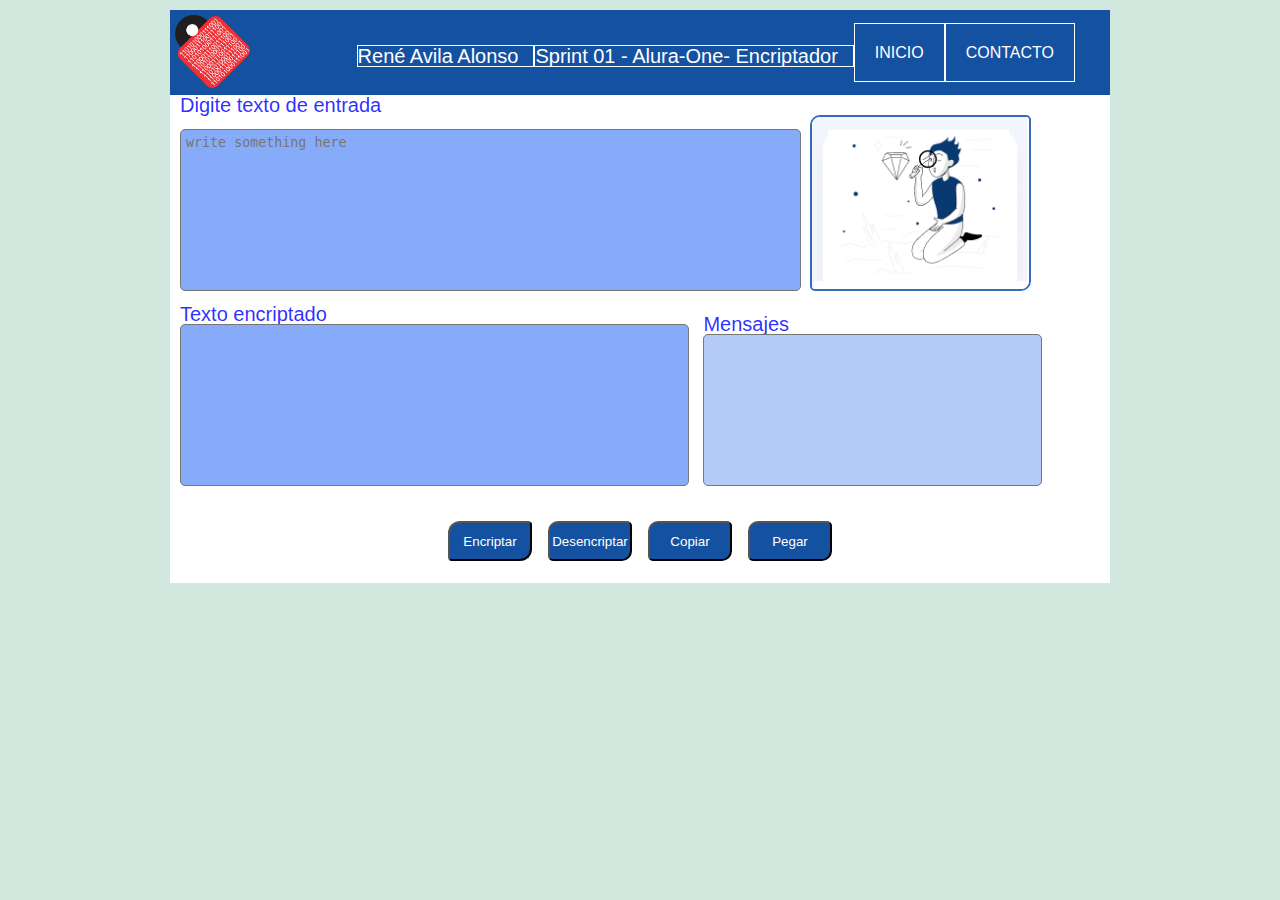
==== index.html @ a2eca7f9 "arreglos logica botones" ====
<!DOCTYPE html>
<html lang="es">
<head>
  <meta charset="UTF-8">
    <link rel="stylesheet" href="./css/reset.css">
  <link rel="stylesheet" href="./css/styles.css">
  <title>sprint 1:Encriptador Alura-One</title>
</head>
<body>
  <div class="container">
    <header class="header">
      <div class="logo">
        <img class="img-logo" src="./img/logo-encriptador.png" alt="logo"/>
      </div>
      <nav class="menu">
        <h2 class="titulo">René Avila Alonso</h2>
        <h2 class="titulo"> Sprint 01 - Alura-One- Encriptador</h2>
        <ul class="opciones">
          <li><a href="">INICIO</a></li>
          <li><a href="">CONTACTO</a></li>
        </ul>
      </nav>
    </header>
       <!-- cambie div x fieldset.  -->
      <fieldset class="entrada">
        <!--entrada mensaje a encriptar-->
        <legend class="leyendas">Digite texto de entrada</legend>
        <textarea id="message" cols="74" rows="10" placeholder="Write something here" pattern="[a-z ]*" ></textarea>
        <img src="./img/1.png">
      </fieldset>
      <div class="salida">
        <!--Area mensaje encriptado-->
        <legend class="leyendas">Texto encriptado</legend>
        <textarea id="msgEncrypt" cols="60" rows="10" pattern="[a-z ]*" ></textarea>
      </div>
      <div class="msg-error">
        <!--Area mensajes error-->
        <legend class="leyendas">Mensajes</legend>
        <textarea id="msgError" cols="40" rows="10" pattern="[a-z ]*"></textarea>
      </div>
      <div class="botones">
        <article class="caja">
          <!--boton encriptar-->  
          <button id="btnEncrypt" class="encriptar">Encriptar</button>
        </article>
        <article class="caja">
          <!--boton Desencriptar-->  
          <button id="btnDesEncrypt" class="desencriptar">Desencriptar</button>
        </article>
        <article class="caja">
          <!--boton copiar-->                  
          <button id="btnCopy" class="copiar">Copiar</button>
        </article>
        <article class="caja">
          <!--boton pegar-->                  
          <button id="btnPaste" class="pegar">Pegar</button>
        </article>
      </div>
  </div>    
  
  <script src="js/myscript.js"></script>
</body>
---- css/styles.css ----
*{
  margin: 0;
  padding: 0;
}
body{
  background: #d2e7de;
  font-family: Verdana, Geneva, Tahoma, sans-serif;
}

.container{
  width: 940px;
  background: white;
  margin: 10px auto;
}

.header{
  background: #1551a1;
  overflow: hidden;
  height: 85px;
}

.logo{
  float: left;
  width: 50px;
  height: auto;
  padding: 5px;
}

.menu h2{
  color:white;
  font-size: 12px;
  padding-right:15px;
  text-align: left;
  border: 1px solid white;
}

.img-logo{
  display: block;
  margin: auto;
  width:75px;
  height: auto;
  align-content: center;
  border: 0px solid white;
}

/* estilos menu opciones*/ 
.menu{
  display: inline-flex;
  float: right;
  padding: 35px;
}
.menu .titulo{
  font-size: 20px;
  padding: 10px auto;
  align-items:center;
}
.opciones li{
  float:left;  /* flotante*/ 
  list-style:none;  /* sin puntos en lista*/ 
}
.opciones li a{
  color:white;
  padding: 20px;
  text-decoration:none; /* quita subrayado*/
  border: 1px solid white;
}

.opciones li a:hover {
  background: #8491f1;
}

#message, #msgEncrypt {
  background-color: #86acf9;
  border-radius: 5px;
  resize: none;
  font-style: roboto;
  text-transform: lowercase;
  padding: 5px;
}

#msgError{
  background-color: #b5cbf7;
  border-radius: 5px;
  resize:none;
}

.container > textarea {
  width: 60%;
  resize:none; 
  padding: 10px;
  margin-left: 20px; 
}

.container .entrada{
  margin-top: 0px;
  margin-bottom: 10px;
  display: inline-block;
  width: 940px;
  margin-left: 10px;
}

.container .salida{
  display: inline-block;
  margin-left: 10px;
  margin-bottom: 10px;
}

.container .msg-error{
  display: inline-block;
  margin-left: 10px;

}

.botones{
  display: flex;
  width: 400px;
  border: 1px solid white;
  padding: 15px 10px;
  margin: 0px auto;
  justify-content: center;
}

.caja{
  overflow: hidden;
  float:left;
  width: 300px;
  margin: 5px;
  border: 1px solid white;
  padding: 0px 2px;
}

.encriptar {
  width: 100%;
  height: 40px;
  margin-right: 60px;
  background-color: #1551a1;
  color: white;
  cursor: pointer;  /*mostrar mano en link*/
  border-radius: 12px 4px;
}

.encriptar:hover {
  background: #376bb9;
}

.desencriptar {
  width: 100%;
  height: 40px;
  margin-right: 60px;
  background-color: #1551a1;
  color: white;
  cursor: pointer; /* mostrar mano en link*/
  border-radius: 10px 5px;
}

.desencriptar:hover{
  background: #376bb9;
}

.copiar {
  width: 100%;
  height: 40px;
  background-color: #1551a1;
  color: white;
  cursor: pointer; /* mostrar mano en link*/
  border-radius: 10px 5px;
}

.copiar:hover{
  background: #376bb9;
}

.pegar {
  width: 100%;
  height: 40px;
  background-color: #1551a1;
  color: white;
  cursor: pointer; /* mostrar mano en link*/
  border-radius: 10px 5px;
}

.pegar:hover{
  background: #045fe8dd;
}

.entrada img{
  width: 23%;
  height: auto;
  color: white;
  margin-left:5px;
  border: 2px solid #376bb9;
  border-radius: 10px 5px;
  align-items: center;
}

.leyendas{
  font-size: 20px;
  color: rgba(0, 0, 255, 0.822);
  font-style:bold;
}
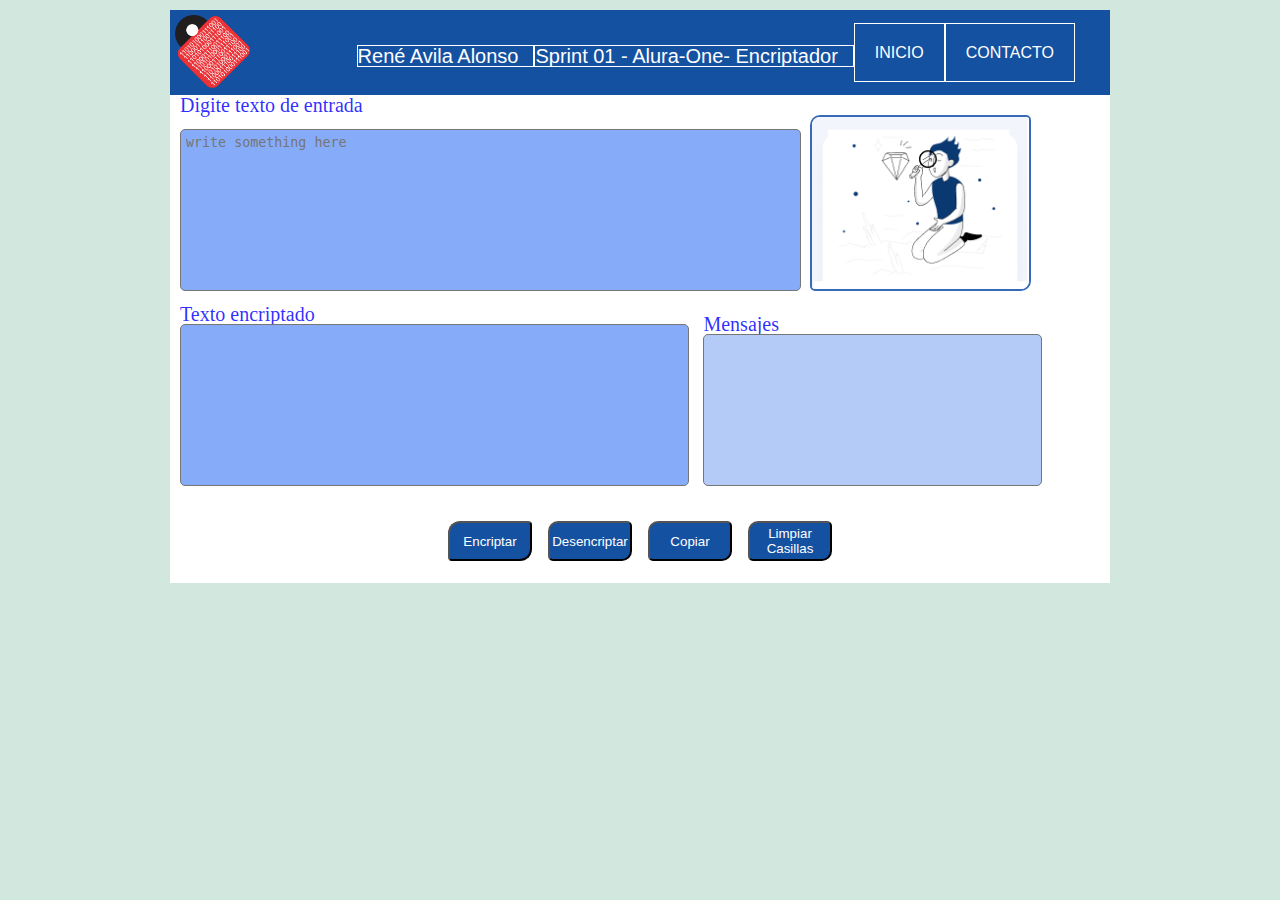
==== commit d9179cca: "add buttons copy+clear" ====
--- a/index.html
+++ b/index.html
@@ -53,7 +53,7 @@
         </article>
         <article class="caja">
           <!--boton pegar-->                  
-          <button id="btnPaste" class="pegar">Pegar</button>
+          <button id="btnClear" class="pegar">Limpiar Casillas</button>
         </article>
       </div>
   </div>    
--- a/css/styles.css
+++ b/css/styles.css
@@ -197,4 +197,5 @@
   font-size: 20px;
   color: rgba(0, 0, 255, 0.822);
   font-style:bold;
+  font-family: Georgia, 'Times New Roman', Times, serif;
 }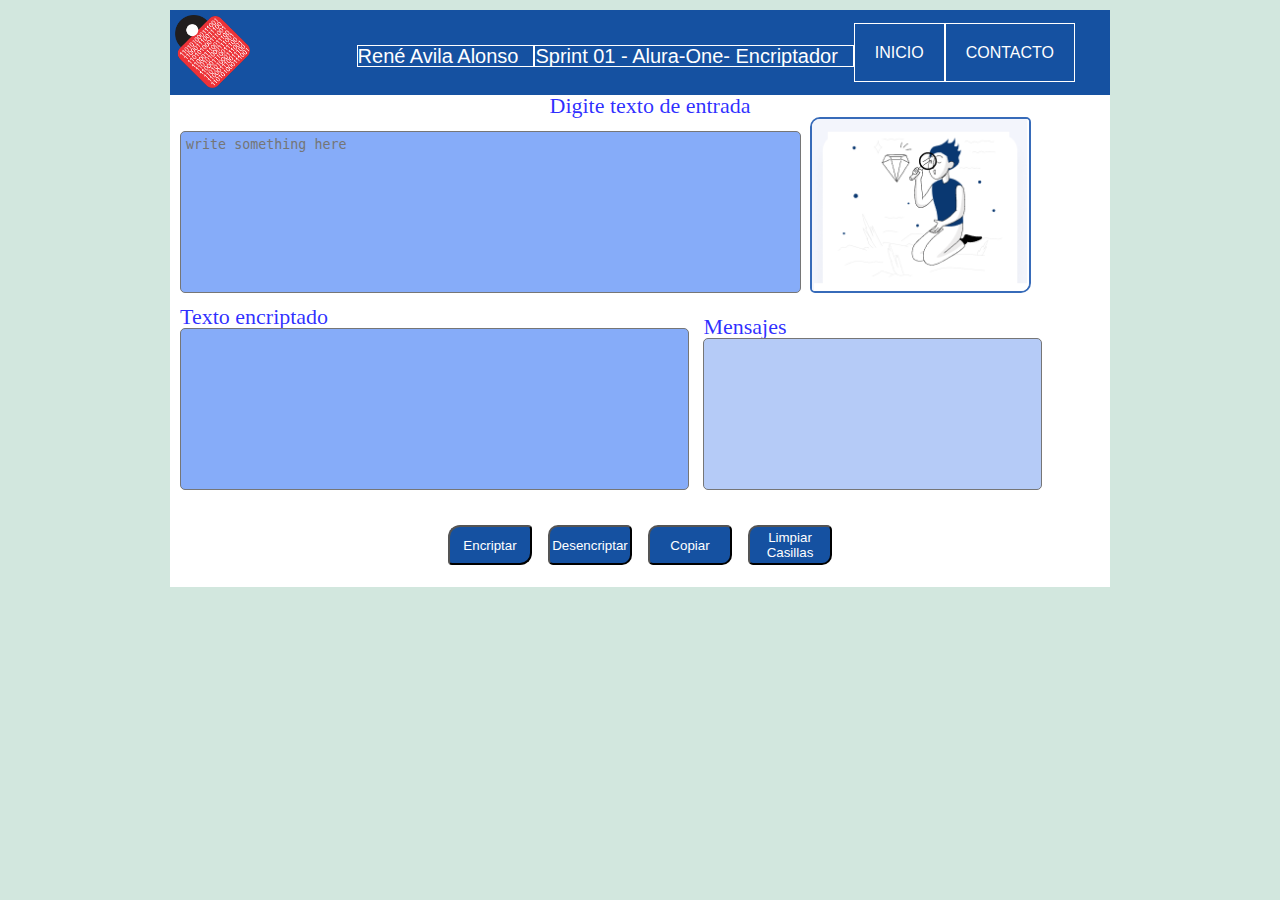
==== commit 6cdbce35: "add inicio + contacto" ====
--- a/index.html
+++ b/index.html
@@ -2,7 +2,7 @@
 <html lang="es">
 <head>
   <meta charset="UTF-8">
-    <link rel="stylesheet" href="./css/reset.css">
+  <link rel="stylesheet" href="./css/reset.css">
   <link rel="stylesheet" href="./css/styles.css">
   <title>sprint 1:Encriptador Alura-One</title>
 </head>
@@ -16,8 +16,8 @@
         <h2 class="titulo">René Avila Alonso</h2>
         <h2 class="titulo"> Sprint 01 - Alura-One- Encriptador</h2>
         <ul class="opciones">
-          <li><a href="">INICIO</a></li>
-          <li><a href="">CONTACTO</a></li>
+          <li><a href="./inicio.html">INICIO</a></li>
+          <li><a href="./contacto.html">CONTACTO</a></li>
         </ul>
       </nav>
     </header>
--- a/css/styles.css
+++ b/css/styles.css
@@ -43,6 +43,25 @@
   border: 0px solid white;
 }
 
+.img-cod-qr{
+    display: block;
+    margin: auto;
+    width:225px;
+    height: auto;
+    align-content: center;
+    border: 0px solid rgb(255, 255, 255);
+    padding-top: 10px;
+}
+.img-contact{
+  display: block;
+  margin: auto;
+  width:175px;
+  height: auto;
+  align-content: center;
+  border: 0px solid rgb(255, 255, 255);
+  padding-top: 10px;
+}
+
 /* estilos menu opciones*/ 
 .menu{
   display: inline-flex;
@@ -53,7 +72,9 @@
   font-size: 20px;
   padding: 10px auto;
   align-items:center;
-}
+  margin: auto;
+}
+
 .opciones li{
   float:left;  /* flotante*/ 
   list-style:none;  /* sin puntos en lista*/ 
@@ -194,8 +215,10 @@
 }
 
 .leyendas{
-  font-size: 20px;
+  font-size: 22px;
   color: rgba(0, 0, 255, 0.822);
   font-style:bold;
   font-family: Georgia, 'Times New Roman', Times, serif;
+  margin: auto; /* centrar */
+  align-items: center;
 }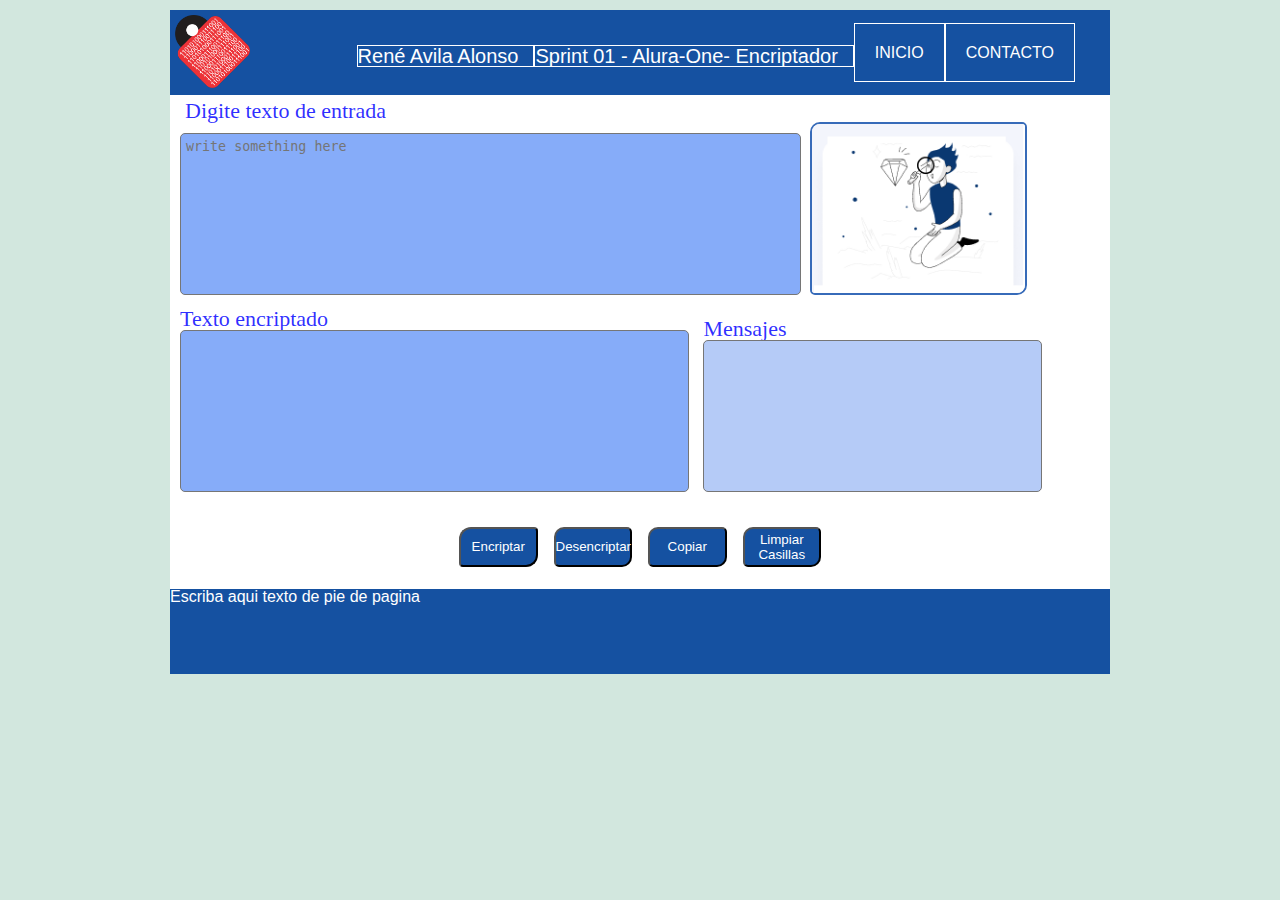
==== commit f135c655: "arreglo en copiar" ====
--- a/index.html
+++ b/index.html
@@ -24,7 +24,7 @@
        <!-- cambie div x fieldset.  -->
       <fieldset class="entrada">
         <!--entrada mensaje a encriptar-->
-        <legend class="leyendas">Digite texto de entrada</legend>
+        <legend class="leyenda">Digite texto de entrada</legend>
         <textarea id="message" cols="74" rows="10" placeholder="Write something here" pattern="[a-z ]*" ></textarea>
         <img src="./img/1.png">
       </fieldset>
@@ -56,7 +56,9 @@
           <button id="btnClear" class="pegar">Limpiar Casillas</button>
         </article>
       </div>
+      <footer>
+        <legend class="foot">Escriba aqui texto de pie de pagina</legend>
+      </footer>
   </div>    
-  
   <script src="js/myscript.js"></script>
-</body>+</body>
--- a/css/styles.css
+++ b/css/styles.css
@@ -1,6 +1,7 @@
 *{
   margin: 0;
   padding: 0;
+  box-sizing: border-box;
 }
 body{
   background: #d2e7de;
@@ -17,6 +18,14 @@
   background: #1551a1;
   overflow: hidden;
   height: 85px;
+}
+
+.foot{
+  background: #1551a1;
+  overflow: hidden;
+  height: 85px;
+  color:white;
+  margin: 0 auto;
 }
 
 .logo{
@@ -129,7 +138,6 @@
 .container .msg-error{
   display: inline-block;
   margin-left: 10px;
-
 }
 
 .botones{
@@ -214,11 +222,18 @@
   align-items: center;
 }
 
+.leyenda{
+  font-size: 22px;
+  color: rgba(0, 0, 255, 0.822);
+  font-style:bold;
+  font-family: Georgia, 'Times New Roman', Times, serif;
+  padding-top: 5px;
+  margin-left:5px;
+}
 .leyendas{
   font-size: 22px;
   color: rgba(0, 0, 255, 0.822);
   font-style:bold;
   font-family: Georgia, 'Times New Roman', Times, serif;
-  margin: auto; /* centrar */
-  align-items: center;
+  margin: 0 auto;
 }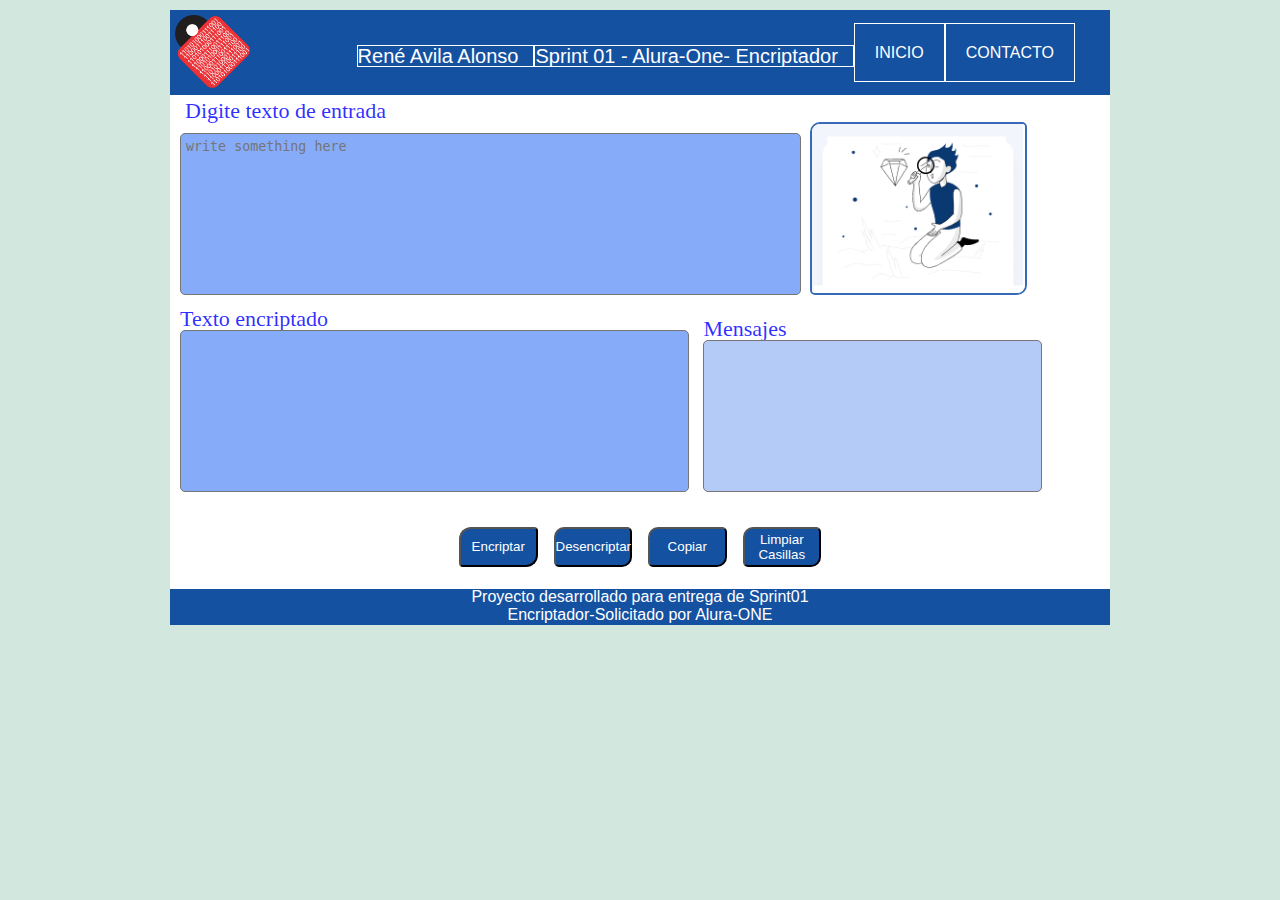
==== commit 384a335c: "arreglo validacion + footer index" ====
--- a/index.html
+++ b/index.html
@@ -25,18 +25,18 @@
       <fieldset class="entrada">
         <!--entrada mensaje a encriptar-->
         <legend class="leyenda">Digite texto de entrada</legend>
-        <textarea id="message" cols="74" rows="10" placeholder="Write something here" pattern="[a-z ]*" ></textarea>
+        <textarea id="message" cols="74" rows="10" placeholder="Write something here" pattern="[a-z ]" ></textarea>
         <img src="./img/1.png">
       </fieldset>
       <div class="salida">
         <!--Area mensaje encriptado-->
         <legend class="leyendas">Texto encriptado</legend>
-        <textarea id="msgEncrypt" cols="60" rows="10" pattern="[a-z ]*" ></textarea>
+        <textarea id="msgEncrypt" cols="60" rows="10" pattern="[a-z ]" ></textarea>
       </div>
       <div class="msg-error">
         <!--Area mensajes error-->
         <legend class="leyendas">Mensajes</legend>
-        <textarea id="msgError" cols="40" rows="10" pattern="[a-z ]*"></textarea>
+        <textarea id="msgError" cols="40" rows="10" pattern="[a-z ]"></textarea>
       </div>
       <div class="botones">
         <article class="caja">
@@ -57,7 +57,8 @@
         </article>
       </div>
       <footer>
-        <legend class="foot">Escriba aqui texto de pie de pagina</legend>
+        <legend class="foot">Proyecto desarrollado para entrega de Sprint01</legend>
+        <legend class="foot">Encriptador-Solicitado por Alura-ONE</legend>
       </footer>
   </div>    
   <script src="js/myscript.js"></script>
--- a/css/styles.css
+++ b/css/styles.css
@@ -23,9 +23,10 @@
 .foot{
   background: #1551a1;
   overflow: hidden;
-  height: 85px;
+  height: 18px;
   color:white;
   margin: 0 auto;
+  text-align: center;
 }
 
 .logo{
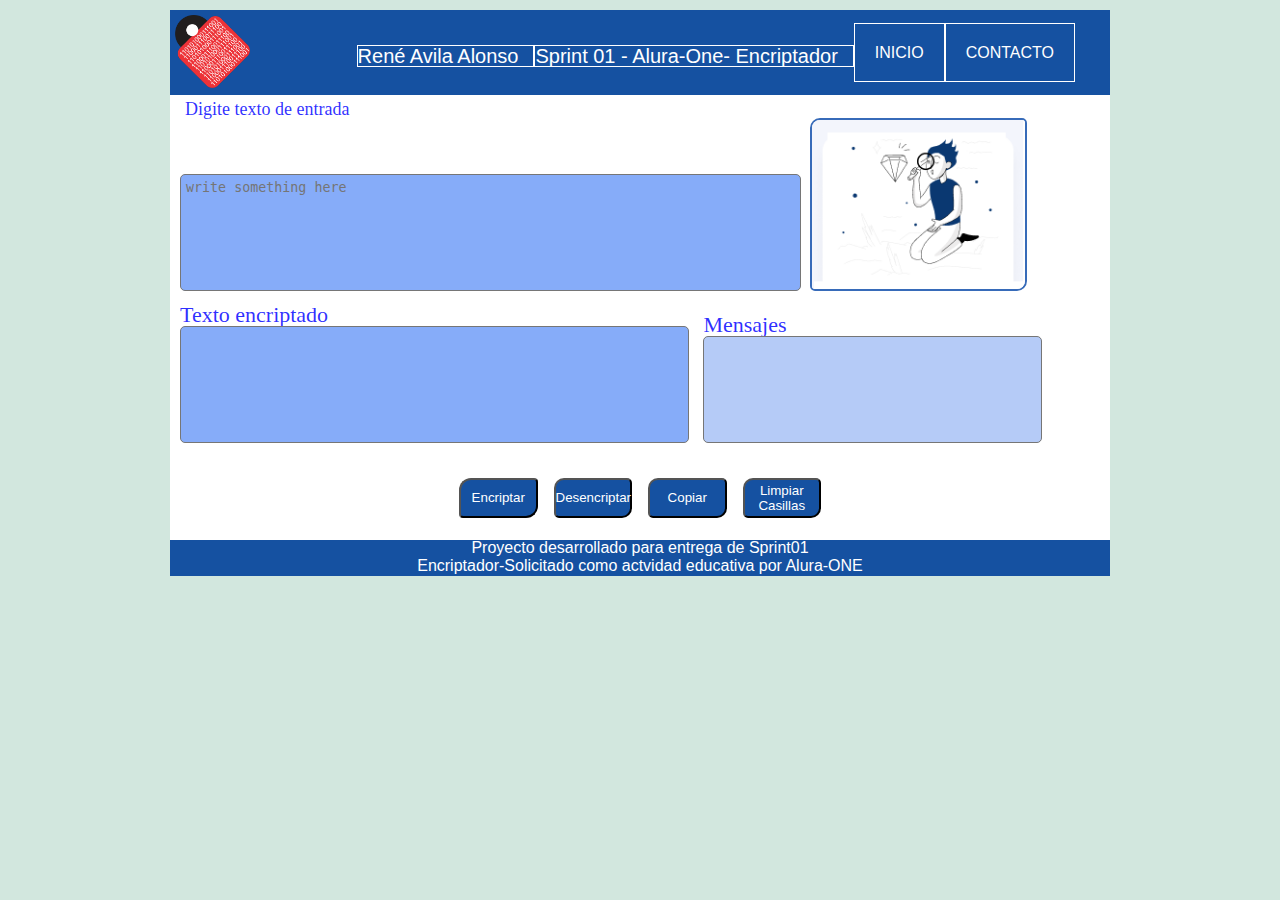
==== commit dd56d1f1: "arreglo mensajes de error" ====
--- a/index.html
+++ b/index.html
@@ -25,18 +25,18 @@
       <fieldset class="entrada">
         <!--entrada mensaje a encriptar-->
         <legend class="leyenda">Digite texto de entrada</legend>
-        <textarea id="message" cols="74" rows="10" placeholder="Write something here" pattern="[a-z ]" ></textarea>
+        <textarea id="message" cols="74" rows="7" placeholder="Write something here" pattern="[a-z ]" ></textarea>
         <img src="./img/1.png">
       </fieldset>
       <div class="salida">
         <!--Area mensaje encriptado-->
         <legend class="leyendas">Texto encriptado</legend>
-        <textarea id="msgEncrypt" cols="60" rows="10" pattern="[a-z ]" ></textarea>
+        <textarea id="msgEncrypt" cols="60" rows="7" pattern="[a-z ]" ></textarea>
       </div>
       <div class="msg-error">
         <!--Area mensajes error-->
         <legend class="leyendas">Mensajes</legend>
-        <textarea id="msgError" cols="40" rows="10" pattern="[a-z ]"></textarea>
+        <textarea id="msgError" cols="40" rows="7" pattern="[a-z ]"></textarea>
       </div>
       <div class="botones">
         <article class="caja">
@@ -58,7 +58,7 @@
       </div>
       <footer>
         <legend class="foot">Proyecto desarrollado para entrega de Sprint01</legend>
-        <legend class="foot">Encriptador-Solicitado por Alura-ONE</legend>
+        <legend class="foot">Encriptador-Solicitado como actvidad educativa por Alura-ONE</legend>
       </footer>
   </div>    
   <script src="js/myscript.js"></script>
--- a/css/styles.css
+++ b/css/styles.css
@@ -224,7 +224,7 @@
 }
 
 .leyenda{
-  font-size: 22px;
+  font-size: 18px;
   color: rgba(0, 0, 255, 0.822);
   font-style:bold;
   font-family: Georgia, 'Times New Roman', Times, serif;
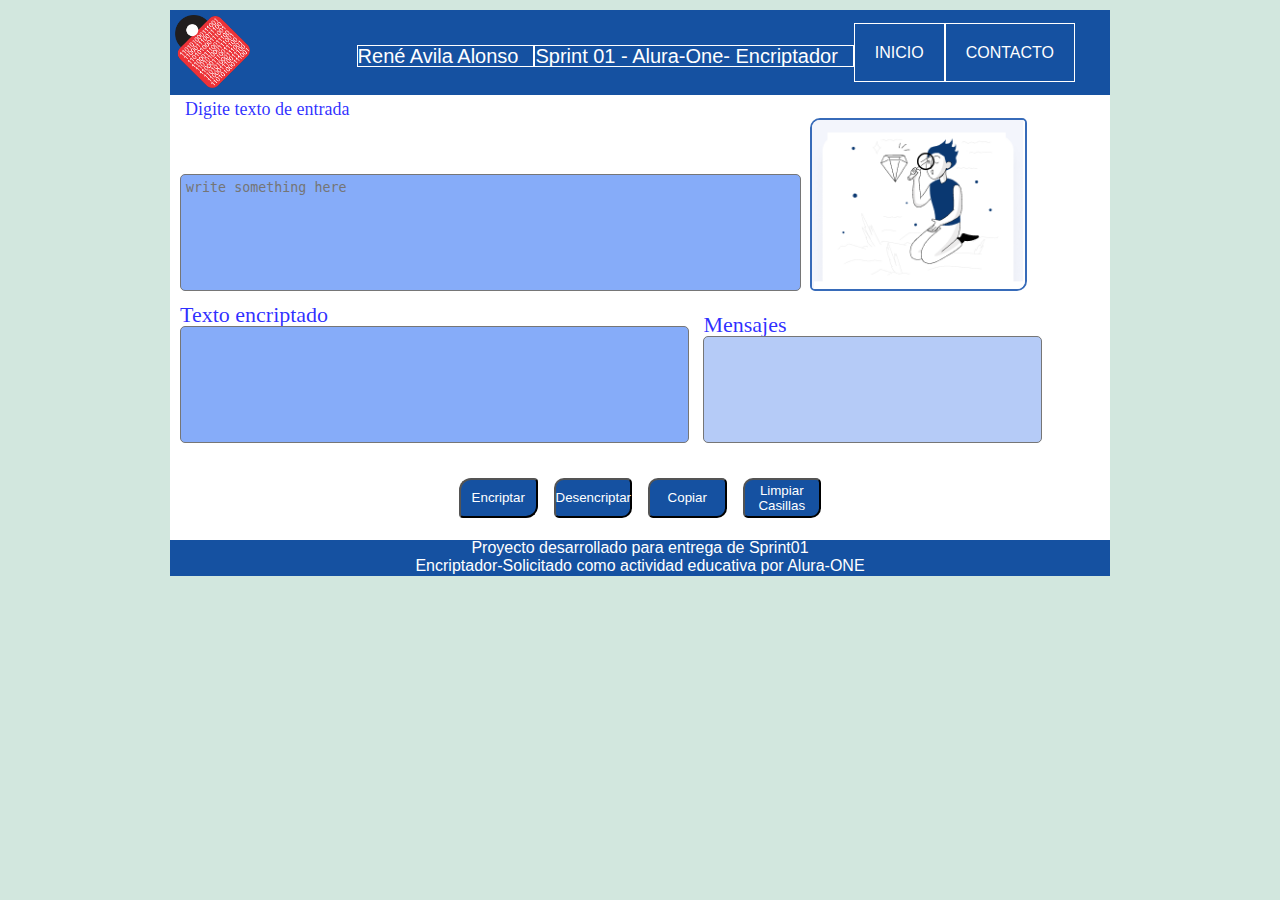
==== commit 1b810e08: "arreglos sintaxis+logo+inicio+add insignia" ====
--- a/index.html
+++ b/index.html
@@ -58,7 +58,7 @@
       </div>
       <footer>
         <legend class="foot">Proyecto desarrollado para entrega de Sprint01</legend>
-        <legend class="foot">Encriptador-Solicitado como actvidad educativa por Alura-ONE</legend>
+        <legend class="foot">Encriptador-Solicitado como actividad educativa por Alura-ONE</legend>
       </footer>
   </div>    
   <script src="js/myscript.js"></script>
